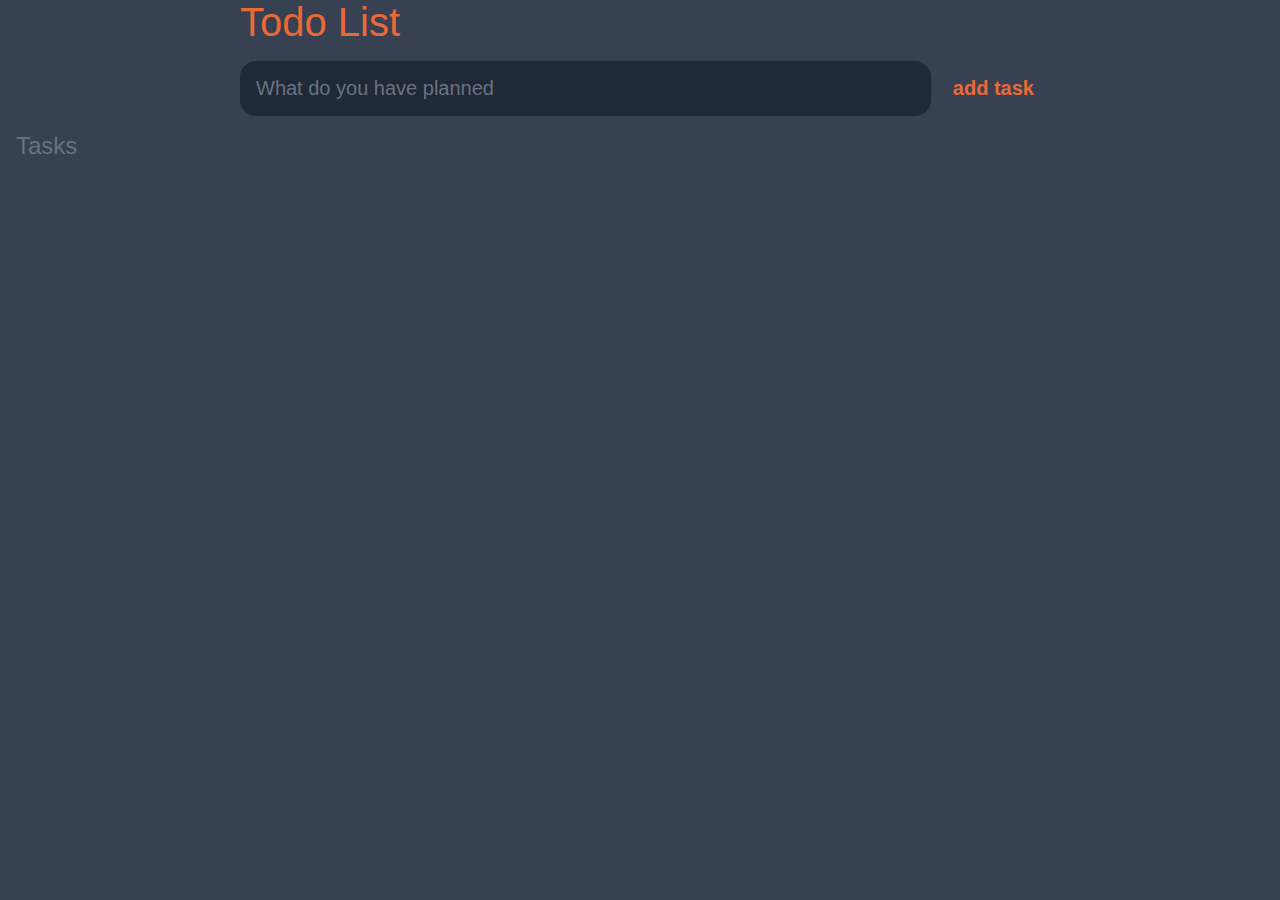
==== Todo List/index.html @ 9a067e17 "first commit" ====
<!DOCTYPE html>
<html lang="en">
<head>
    <meta charset="UTF-8">
    <meta http-equiv="X-UA-Compatible" content="IE=edge">
    <meta name="viewport" content="width=device-width, initial-scale=1.0">
    <title>Todo List</title>
    
    <link rel="stylesheet" href="style.css"/>
</head>
<body>
    <header>
        <h1>Todo List</h1>
        <form  id="new-task-form">
            <input type="text" 
                   id="new-task-input"
                   placeholder="What do you have planned">
            
            <input type="submit" 
                   id="new-task-submit"
                   value="add task">
        </form>
        
    </header>

    <main>
        <section class="task-list">
            <h2>Tasks</h2>
            
            <div id="tasks">
               
             <!-- <div id="task">
                
                

                <div class="content">
                    <input type="text"
                           class="text"
                           value="My task"
                           readonly/>

                    <input type="text"
                           class="text"/>
                </div>
                
                <div class="actions">
                    <button class="edit">Edit</button>
                    <button class="delete">Delete</button>
                
                </div> -->
             </div>
            </div>
        </section>
    </main>
    <script src="script.js"></script>
</body>
</html>
---- Todo List/style.css ----
:root{
    --dark: #374151;
    --darker: #1f2937;
    --darkest: #111827;
    --gray: #6b7280;
    --lght: #eee;
    --orange: #e96937;
    --red: #9b3939c7;
}

*{
    box-sizing: border-box;
    margin: 0;
    font-family: 'Franklin Gothic Medium', 'Arial Narrow', Arial, sans-serif;
}

body{
    display: flex;
    flex-direction: column;
    min-height: 100vh;
    background: var(--dark);
    color: #fff;
}

header{
    padding: 2 rem 1rem;
    max-width: 800px;
    width: 100%;
    margin: 0 auto;
}

header h1{
    font-size: 2.5rem;
    font-weight: 300;
    color: var(--orange);
    margin-bottom: 1rem;
}

#new-task-form {
    display: flex;
}

input, button{
    appearance: none;
    border: none;
    outline: none;
    background: none;
}

#new-task-input {
    flex: 1 1 0%;
    background-color: var(--darker);
    padding: 1rem;
    border-radius: 1rem;
    margin-right: 1rem;
    color: var(--light);
    font-size: 1.25rem;
}

#new-task-input::placeholder{
    color: var(--gray);
}

#new-task-submit{
    color: var(--orange);
    font-size: 1.25rem;
    font-weight: 700;
    background-image: var(--orange);
    cursor: pointer;
    transition: 0.4s;
}

#new-task-sumbit:hover{
    opacity: 0.8;
}

#new-task-sumbit:active{
    opacity: 0.6;   
}

main{
    flex: 1 1 0%;
    max-width: 800;
    width: 100%;
    margin: 0 auto;
}

.task-list{
    padding: 1rem;
}

.task-list h2{
    font-size: 1.5rem;
    font-weight: 300;
    color: var(--gray);
    margin-bottom: 1rem;
}

#tasks .task{
    display: flex;
    justify-content: space-between;
    background-color: var(--darkest);
    padding: 1rem;
    border-radius: 1rem;
    margin-bottom: 1rem;
}

#tasks .task .content{
    flex: 1 1 0%;
    
}

#tasks .task .content .text{
    color: var(--light);
    font-size: 1.125rem;
    width: 100%;
    display: block;
    transition: 0.4s;
}

#tasks .task .content .text:not(:read-only) {
    color: var(--red)
}

#tasks .task .actions{
    display: flex;
    margin: 0 -0.5rem;
}

.task .actions button{
    cursor: pointer;
    margin: 0 0.5rem;
    font-size: 1.125rem;
    font-weight:  700;
    text-transform: uppercase;
    transition: 0.4s;
}

.task .actions button:hover{
    opacity: 0.8;
}

.task .actions button:active{
    opacity: 0.6;   
}

.task .actions .edit{
    background-image:  var(--red);
}

.task .actions .delete{
    color: rgb(112, 46, 46);
}
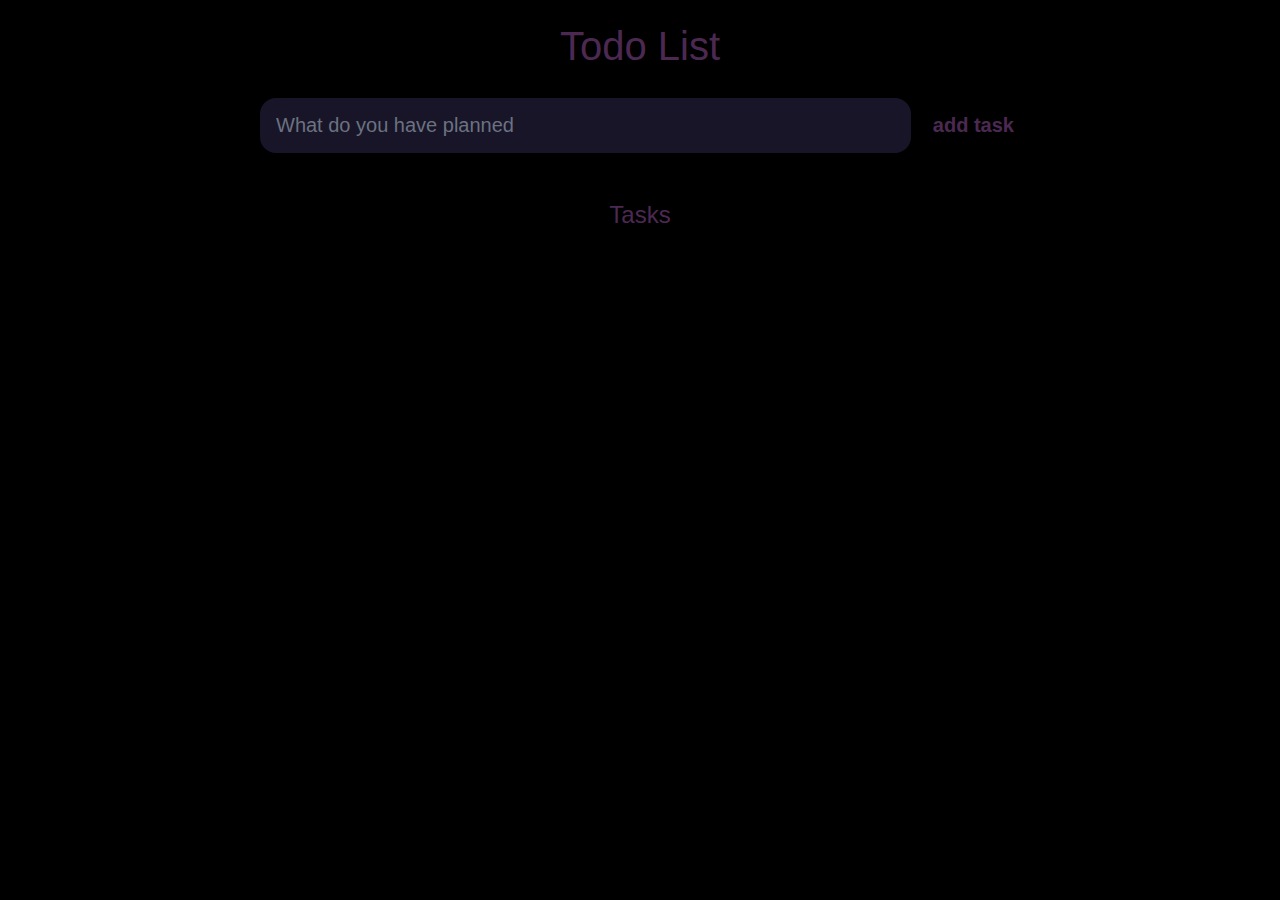
==== commit a87e7784: "commit" ====
--- a/Todo List/index.html
+++ b/Todo List/index.html
@@ -1,6 +1,8 @@
 <!DOCTYPE html>
 <html lang="en">
+    
 <head>
+    
     <meta charset="UTF-8">
     <meta http-equiv="X-UA-Compatible" content="IE=edge">
     <meta name="viewport" content="width=device-width, initial-scale=1.0">
@@ -52,6 +54,9 @@
             </div>
         </section>
     </main>
+
+
+   
     <script src="script.js"></script>
 </body>
 </html>--- a/Todo List/style.css
+++ b/Todo List/style.css
@@ -1,10 +1,10 @@
 :root{
-    --dark: #374151;
-    --darker: #1f2937;
-    --darkest: #111827;
+    --dark: black;
+    --darker: #181528;
+    --darkest: #181528;
     --gray: #6b7280;
     --lght: #eee;
-    --orange: #e96937;
+    --orange: #4C2952;
     --red: #9b3939c7;
 }
 
@@ -27,17 +27,23 @@
     max-width: 800px;
     width: 100%;
     margin: 0 auto;
+    text-align: center;
 }
 
 header h1{
     font-size: 2.5rem;
     font-weight: 300;
     color: var(--orange);
-    margin-bottom: 1rem;
+    margin-bottom: 1.8rem;
+    margin-top: 1.5rem;
+
 }
 
 #new-task-form {
     display: flex;
+    padding-left: 20px;
+    padding-right: 20px;
+
 }
 
 input, button{
@@ -83,6 +89,7 @@
     max-width: 800;
     width: 100%;
     margin: 0 auto;
+    
 }
 
 .task-list{
@@ -92,8 +99,11 @@
 .task-list h2{
     font-size: 1.5rem;
     font-weight: 300;
-    color: var(--gray);
-    margin-bottom: 1rem;
+    color: #4C2952;
+    margin-bottom: 1.8rem;
+    margin-top: 2rem;
+
+    text-align: center;
 }
 
 #tasks .task{
@@ -150,4 +160,5 @@
 
 .task .actions .delete{
     color: rgb(112, 46, 46);
-}+}
+
